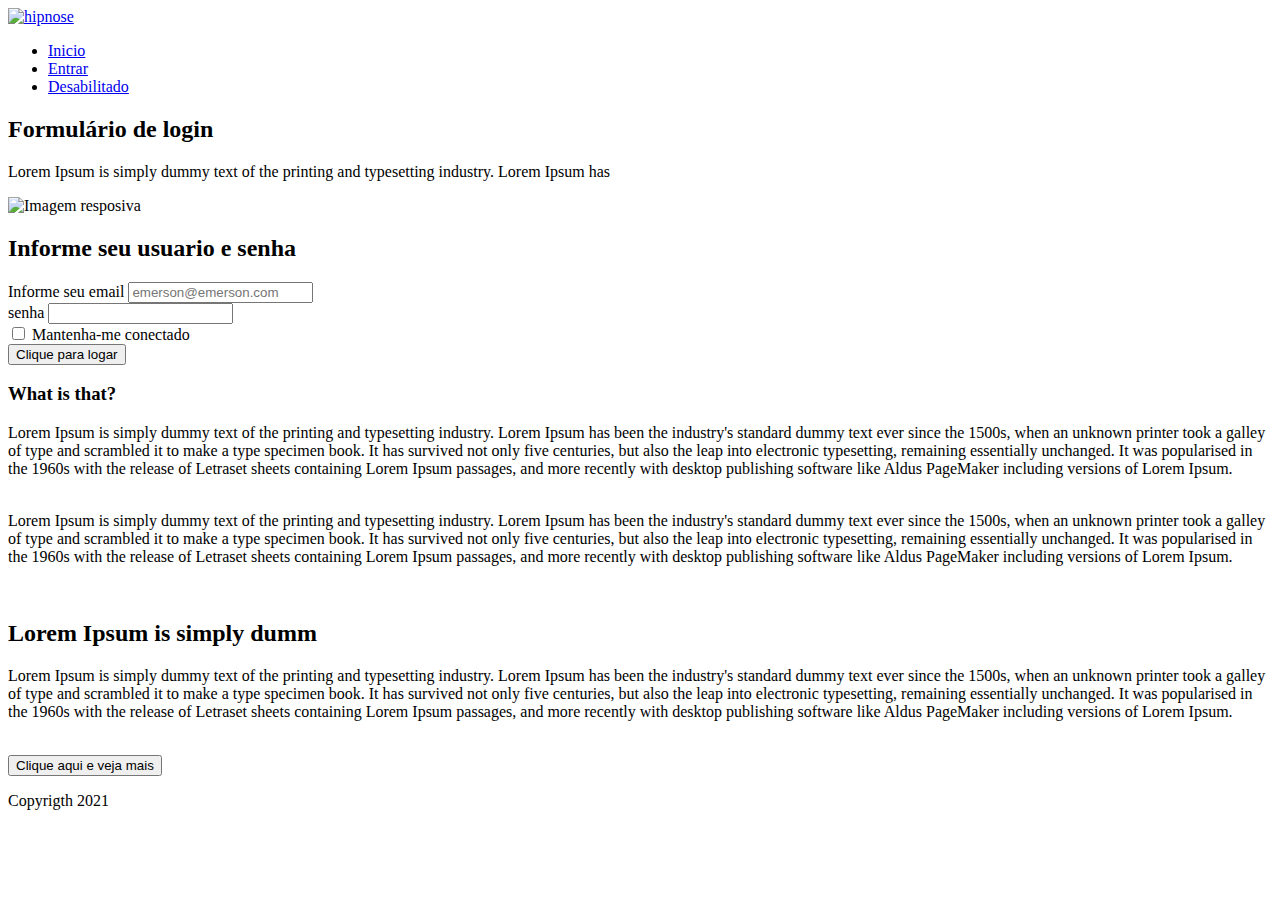
==== index.html @ 549aa681 "feat(index): add prof layout" ====
<!DOCTYPE html>
<html lang="pt-br">
<head>
  <meta charset="UTF-8">
  <meta name="viewport" content="width=device-width, initial-scale=1.0">
  <title>What is loren?</title>
  <link href="https://cdn.jsdelivr.net/npm/bootstrap@5.0.0-beta1/dist/css/bootstrap.min.css" rel="stylesheet" integrity="sha384-giJF6kkoqNQ00vy+HMDP7azOuL0xtbfIcaT9wjKHr8RbDVddVHyTfAAsrekwKmP1" crossorigin="anonymous">
</head>
  <header class="align-items-center border-bottom shadow-sm p-2">       
    <nav class="navbar navbar-expand-lg">
        <div class="container">
          <a class="navbar" href="#">
              <img class="rounded" src="https://s2.glbimg.com/9wnpXS5t7hwQyMtCPlypKvaE_6o=/0x0:717x720/984x0/smart/filters:strip_icc()/i.s3.glbimg.com/v1/AUTH_08fbf48bc0524877943fe86e43087e7a/internal_photos/bs/2018/C/J/auuO46TpWriXh1bYEhgQ/dps8yfsvsaaxdkv.jpg" width="100px" alt="hipnose">
          </a>
          <ul class="navbar-nav text-center">
            <li class="nav-item">
              <a class="nav-link" aria-current="page" href="#">Inicio</a>
            </li>
            <li class="nav-item">
              <a class="nav-link" href="#">Entrar</a>
            </li>
            <li class="nav-item">
              <a class="nav-link disabled" href="#">Desabilitado</a>
            </li>
          </ul>
        </div>
      </nav>
  </header>
  <body>
    <div class="container-fluid container-yellow">
      <div class="row mt-5">
        <div class="col-md-6 m-auto">
            <div class="fluid text-center">
                <h2>Formulário de login</h2>
                <p>
                  <span>Lorem Ipsum is simply dummy text of the printing and typesetting industry. Lorem Ipsum has</span>
                </p>
            </div>
            <img class="img-fluid" src="https://images.tcdn.com.br/img/img_prod/737218/samsung_galaxy_a5_2016_16gb_6731_1_20200609155351.jpg" width="100%" alt="Imagem resposiva">
        </div>
        <div class="col-md-6">
            <div class="card">
              <h2 class="mt-5 mb-2 text-center">Informe seu usuario e senha</h2>
                <form>
                  <div class="p-5">
                    <div class="form-group m-2">
                      <label for="exampleInputEmail1">Informe seu email</label>
                      <input type="email" class="form-control" placeholder="emerson@emerson.com">
                    </div>
                    <div class="form-group m-2">
                      <label for="senha">senha</label>
                      <input type="password" class="form-control  mb-4">
                    </div>
                    <div class="form-group m-2">
                      <input type="checkbox">
                      <label class="form-check-label" for="manter">Mantenha-me conectado</label>
                    </div>
                    <div class="form-group m-2">
                      <button type="submit" class="btn btn-primary">Clique para logar</button>
                    </div>
                  </div>
                </form>
            </div>
        </div>
      </div>
    </div>
    <div class="container-fluid mt-3 mb-3">
      <div class="row p-5 bg-primary">
        <div class="col-md-12">
          <div class="full-content p-5 text-center text-white">
            <div class="title">
              <h3>What is that?</h3>
            </div>
            <div class="text">
              Lorem Ipsum is simply dummy text of the printing and typesetting industry. Lorem Ipsum has been the industry's standard dummy text ever since the 1500s, when an unknown printer took a galley of type and scrambled it to make a type specimen book. It has survived not only five centuries, but also the leap into electronic typesetting, remaining essentially unchanged. It was popularised in the 1960s with the release of Letraset sheets containing Lorem Ipsum passages, and more recently with desktop publishing software like Aldus PageMaker including versions of Lorem Ipsum.
            </div>
          </div>
        </div>
      </div>
    </div>
    <div class="container-fluid mt-3 mb-3">
      <div class="row">
        <div class="col-md-7">
          <img class="img-fluid" src="https://img.elo7.com.br/product/zoom/284DB78/suporte-celular-smartphone-iphone-display-mesa-universal-lg.jpg" alt="">
        </div>
        <div class="col-md-5 p-5">
          <p class="text-sm-left">
            Lorem Ipsum is simply dummy text of the printing and typesetting industry. Lorem Ipsum has been the industry's standard dummy text ever since the 1500s, when an unknown printer took a galley of type and scrambled it to make a type specimen book. It has survived not only five centuries, but also the leap into electronic typesetting, remaining essentially unchanged. It was popularised in the 1960s with the release of Letraset sheets containing Lorem Ipsum passages, and more recently with desktop publishing software like Aldus PageMaker including versions of Lorem Ipsum.
          </p>
        </div>
      </div>
    </div>
    <div class="container-fluid mt-3 mb-3 text-center">
        <img class="img-fluid" src="https://images-na.ssl-images-amazon.com/images/I/61fssjfZfML._AC_SX425_.jpg" alt="">
    </div>
    <div class="container-fluid mt-5 mb-3">
      <div class="row">
        <div class="col-sm-12 p-4">
          <div class="row mb-4">
            <div class="col-sm-12">
              <h2 class="text-center">
                Lorem Ipsum is simply dumm
              </h2>
            </div>
          </div>
          <div class="row">
            <div class="col-sm-8 p-4">
              <p class="text-right">
                Lorem Ipsum is simply dummy text of the printing and typesetting industry. Lorem Ipsum has been the industry's standard dummy text ever since the 1500s, when an unknown printer took a galley of type and scrambled it to make a type specimen book. It has survived not only five centuries, but also the leap into electronic typesetting, remaining essentially unchanged. It was popularised in the 1960s with the release of Letraset sheets containing Lorem Ipsum passages, and more recently with desktop publishing software like Aldus PageMaker including versions of Lorem Ipsum.
              </p>
            </div>
            <div class="col-sm-4 p-3">
              <div class="row">
                <img class="img-fluid" src="https://images-americanas.b2w.io/spacey/2019/11/06/g8plus.jpg" alt="">
              </div>
              <div class="row p-5">
                <button class="btn btn-primary">
                  Clique aqui e veja mais
                </button>
              </div>
            </div>
          </div>
        </div>
      </div>
    </div>      
  </body>
  <footer class="pt- text-muted text-center">
    <p>Copyrigth 2021</p>
  </footer>
</html>
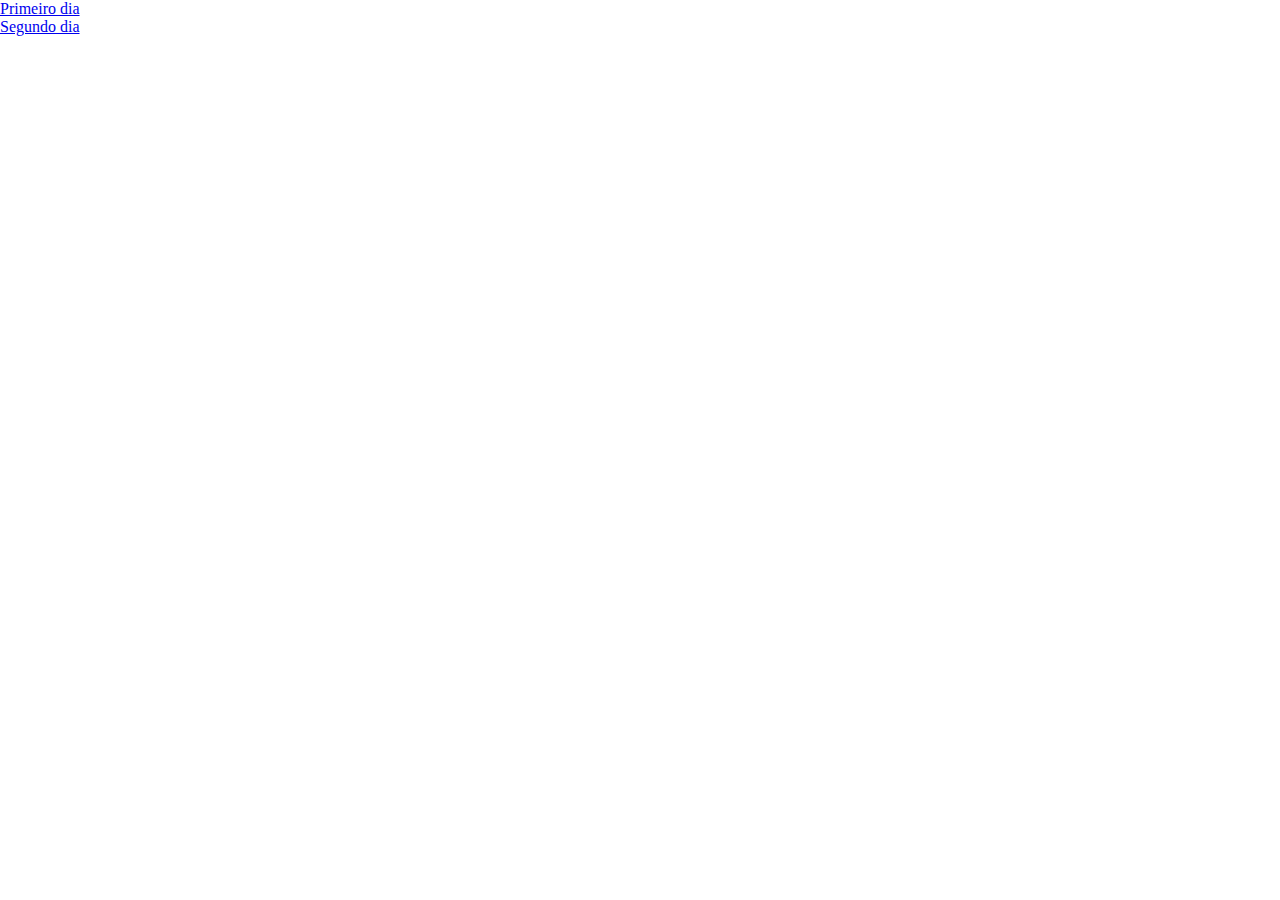
==== commit a6317fe0: "feat(02-02): add file class" ====
--- a/index.html
+++ b/index.html
@@ -1,130 +1,17 @@
 <!DOCTYPE html>
 <html lang="pt-br">
-<head>
-  <meta charset="UTF-8">
-  <meta name="viewport" content="width=device-width, initial-scale=1.0">
-  <title>What is loren?</title>
-  <link href="https://cdn.jsdelivr.net/npm/bootstrap@5.0.0-beta1/dist/css/bootstrap.min.css" rel="stylesheet" integrity="sha384-giJF6kkoqNQ00vy+HMDP7azOuL0xtbfIcaT9wjKHr8RbDVddVHyTfAAsrekwKmP1" crossorigin="anonymous">
-</head>
-  <header class="align-items-center border-bottom shadow-sm p-2">       
-    <nav class="navbar navbar-expand-lg">
-        <div class="container">
-          <a class="navbar" href="#">
-              <img class="rounded" src="https://s2.glbimg.com/9wnpXS5t7hwQyMtCPlypKvaE_6o=/0x0:717x720/984x0/smart/filters:strip_icc()/i.s3.glbimg.com/v1/AUTH_08fbf48bc0524877943fe86e43087e7a/internal_photos/bs/2018/C/J/auuO46TpWriXh1bYEhgQ/dps8yfsvsaaxdkv.jpg" width="100px" alt="hipnose">
-          </a>
-          <ul class="navbar-nav text-center">
-            <li class="nav-item">
-              <a class="nav-link" aria-current="page" href="#">Inicio</a>
-            </li>
-            <li class="nav-item">
-              <a class="nav-link" href="#">Entrar</a>
-            </li>
-            <li class="nav-item">
-              <a class="nav-link disabled" href="#">Desabilitado</a>
-            </li>
-          </ul>
-        </div>
-      </nav>
-  </header>
+  <head>
+    <meta charset="UTF-8">
+    <meta name="viewport" content="width=device-width, initial-scale=1.0">
+    <link rel="stylesheet" href="css/style.css">
+    <title>Main display</title>
+  </head>
   <body>
-    <div class="container-fluid container-yellow">
-      <div class="row mt-5">
-        <div class="col-md-6 m-auto">
-            <div class="fluid text-center">
-                <h2>Formulário de login</h2>
-                <p>
-                  <span>Lorem Ipsum is simply dummy text of the printing and typesetting industry. Lorem Ipsum has</span>
-                </p>
-            </div>
-            <img class="img-fluid" src="https://images.tcdn.com.br/img/img_prod/737218/samsung_galaxy_a5_2016_16gb_6731_1_20200609155351.jpg" width="100%" alt="Imagem resposiva">
-        </div>
-        <div class="col-md-6">
-            <div class="card">
-              <h2 class="mt-5 mb-2 text-center">Informe seu usuario e senha</h2>
-                <form>
-                  <div class="p-5">
-                    <div class="form-group m-2">
-                      <label for="exampleInputEmail1">Informe seu email</label>
-                      <input type="email" class="form-control" placeholder="emerson@emerson.com">
-                    </div>
-                    <div class="form-group m-2">
-                      <label for="senha">senha</label>
-                      <input type="password" class="form-control  mb-4">
-                    </div>
-                    <div class="form-group m-2">
-                      <input type="checkbox">
-                      <label class="form-check-label" for="manter">Mantenha-me conectado</label>
-                    </div>
-                    <div class="form-group m-2">
-                      <button type="submit" class="btn btn-primary">Clique para logar</button>
-                    </div>
-                  </div>
-                </form>
-            </div>
-        </div>
-      </div>
+    <div>
+      <a href="./01-02/index.html">Primeiro dia</a>
     </div>
-    <div class="container-fluid mt-3 mb-3">
-      <div class="row p-5 bg-primary">
-        <div class="col-md-12">
-          <div class="full-content p-5 text-center text-white">
-            <div class="title">
-              <h3>What is that?</h3>
-            </div>
-            <div class="text">
-              Lorem Ipsum is simply dummy text of the printing and typesetting industry. Lorem Ipsum has been the industry's standard dummy text ever since the 1500s, when an unknown printer took a galley of type and scrambled it to make a type specimen book. It has survived not only five centuries, but also the leap into electronic typesetting, remaining essentially unchanged. It was popularised in the 1960s with the release of Letraset sheets containing Lorem Ipsum passages, and more recently with desktop publishing software like Aldus PageMaker including versions of Lorem Ipsum.
-            </div>
-          </div>
-        </div>
-      </div>
+    <div>
+      <a href="./02-02/index.html">Segundo dia</a>
     </div>
-    <div class="container-fluid mt-3 mb-3">
-      <div class="row">
-        <div class="col-md-7">
-          <img class="img-fluid" src="https://img.elo7.com.br/product/zoom/284DB78/suporte-celular-smartphone-iphone-display-mesa-universal-lg.jpg" alt="">
-        </div>
-        <div class="col-md-5 p-5">
-          <p class="text-sm-left">
-            Lorem Ipsum is simply dummy text of the printing and typesetting industry. Lorem Ipsum has been the industry's standard dummy text ever since the 1500s, when an unknown printer took a galley of type and scrambled it to make a type specimen book. It has survived not only five centuries, but also the leap into electronic typesetting, remaining essentially unchanged. It was popularised in the 1960s with the release of Letraset sheets containing Lorem Ipsum passages, and more recently with desktop publishing software like Aldus PageMaker including versions of Lorem Ipsum.
-          </p>
-        </div>
-      </div>
-    </div>
-    <div class="container-fluid mt-3 mb-3 text-center">
-        <img class="img-fluid" src="https://images-na.ssl-images-amazon.com/images/I/61fssjfZfML._AC_SX425_.jpg" alt="">
-    </div>
-    <div class="container-fluid mt-5 mb-3">
-      <div class="row">
-        <div class="col-sm-12 p-4">
-          <div class="row mb-4">
-            <div class="col-sm-12">
-              <h2 class="text-center">
-                Lorem Ipsum is simply dumm
-              </h2>
-            </div>
-          </div>
-          <div class="row">
-            <div class="col-sm-8 p-4">
-              <p class="text-right">
-                Lorem Ipsum is simply dummy text of the printing and typesetting industry. Lorem Ipsum has been the industry's standard dummy text ever since the 1500s, when an unknown printer took a galley of type and scrambled it to make a type specimen book. It has survived not only five centuries, but also the leap into electronic typesetting, remaining essentially unchanged. It was popularised in the 1960s with the release of Letraset sheets containing Lorem Ipsum passages, and more recently with desktop publishing software like Aldus PageMaker including versions of Lorem Ipsum.
-              </p>
-            </div>
-            <div class="col-sm-4 p-3">
-              <div class="row">
-                <img class="img-fluid" src="https://images-americanas.b2w.io/spacey/2019/11/06/g8plus.jpg" alt="">
-              </div>
-              <div class="row p-5">
-                <button class="btn btn-primary">
-                  Clique aqui e veja mais
-                </button>
-              </div>
-            </div>
-          </div>
-        </div>
-      </div>
-    </div>      
   </body>
-  <footer class="pt- text-muted text-center">
-    <p>Copyrigth 2021</p>
-  </footer>
 </html>--- a/css/style.css
+++ b/css/style.css
@@ -0,0 +1,5 @@
+body {
+  margin: 0;
+  padding: 0;
+  outline: 0;
+}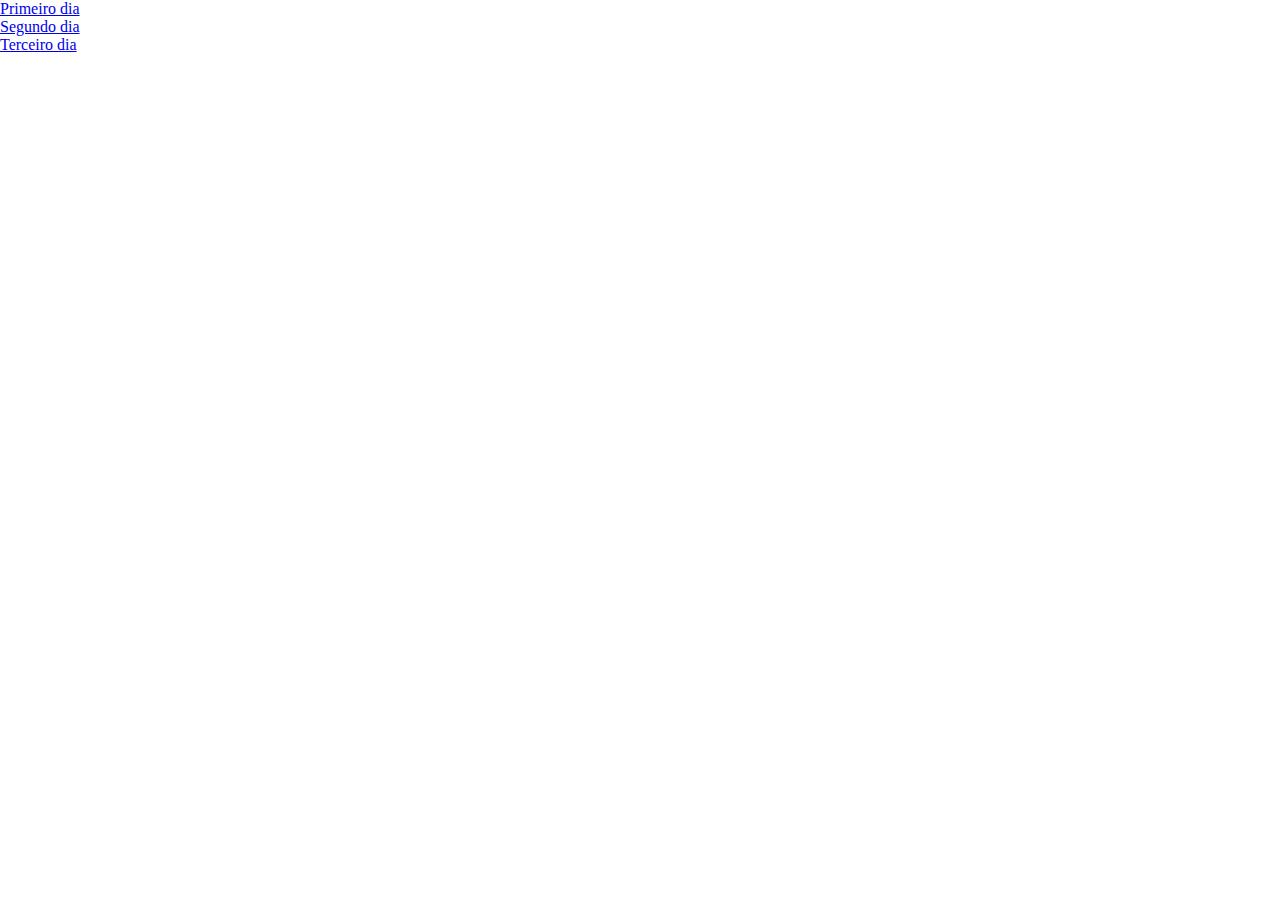
==== commit b8a78e68: "style(03-02): add exercices" ====
--- a/index.html
+++ b/index.html
@@ -13,5 +13,8 @@
     <div>
       <a href="./02-02/index.html">Segundo dia</a>
     </div>
+    <div>
+      <a href="./03-02/index.html">Terceiro dia</a>
+    </div>
   </body>
 </html>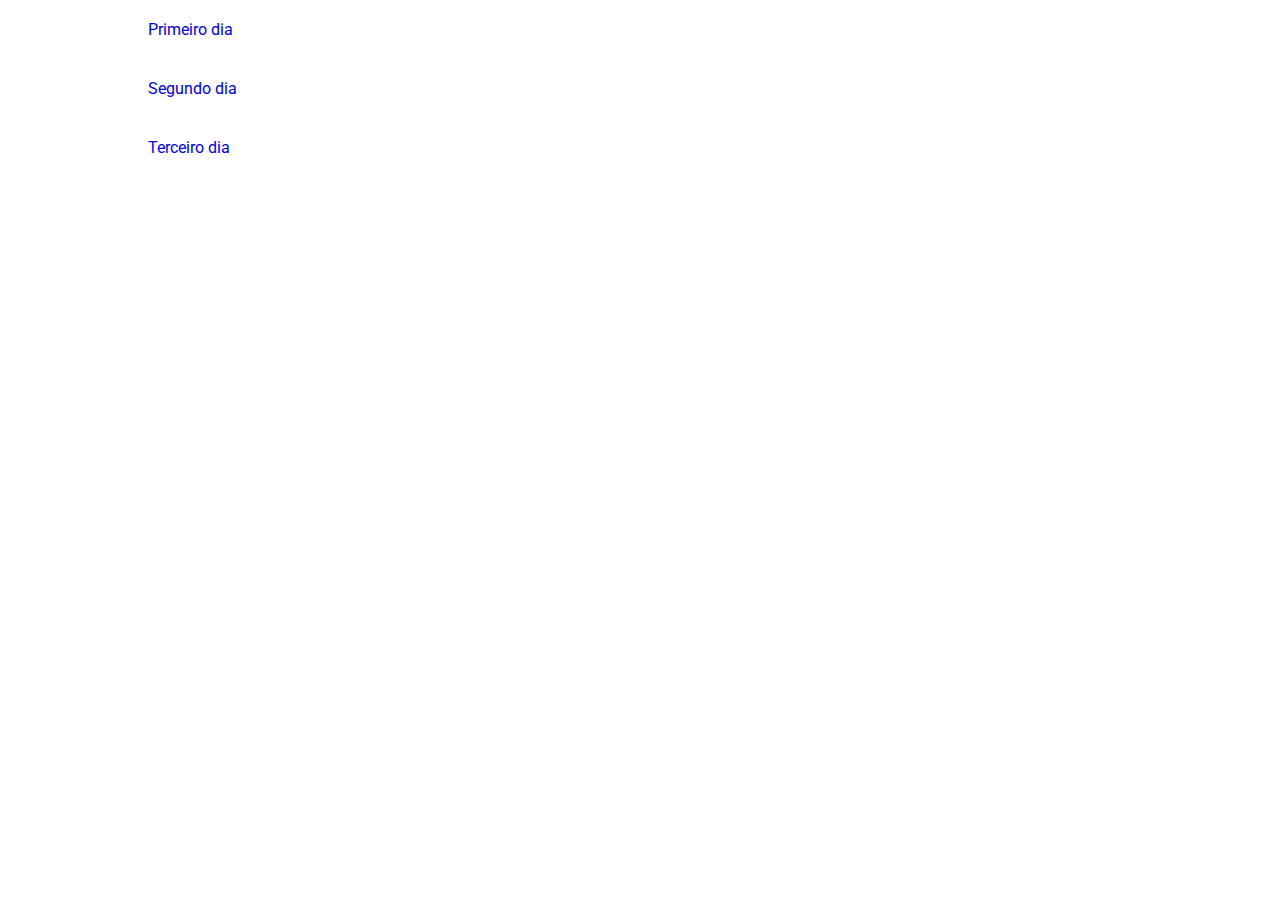
==== commit a965727c: "style(03-02): add index" ====
--- a/index.html
+++ b/index.html
@@ -7,14 +7,17 @@
     <title>Main display</title>
   </head>
   <body>
-    <div>
-      <a href="./01-02/index.html">Primeiro dia</a>
+    <div class="container">
+      <div class="content-default">
+        <a href="./01-02/index.html">Primeiro dia</a>
+      </div>
+      <div class="content-default">
+        <a href="./02-02/index.html">Segundo dia</a>
+      </div>
+      <div class="content-default">
+        <a href="./03-02/index.html">Terceiro dia</a>
+      </div>
     </div>
-    <div>
-      <a href="./02-02/index.html">Segundo dia</a>
-    </div>
-    <div>
-      <a href="./03-02/index.html">Terceiro dia</a>
-    </div>
+    
   </body>
 </html>--- a/css/style.css
+++ b/css/style.css
@@ -1,5 +1,30 @@
+@import url('https://fonts.googleapis.com/css2?family=Roboto:wght@300;900&display=swap');
+
+
 body {
   margin: 0;
   padding: 0;
   outline: 0;
+}
+
+a{
+  font-family: 'Roboto', sans-serif;
+  font-weight: 400;
+  text-decoration: none;
+}
+a:hover{
+  font-weight: bold;
+}
+
+.container{
+  width: 80%;
+  margin: 0 auto;
+}
+
+.content-default{
+  padding: 20px;
+}
+
+.content-justify--between{
+  justify-content: space-between;
 }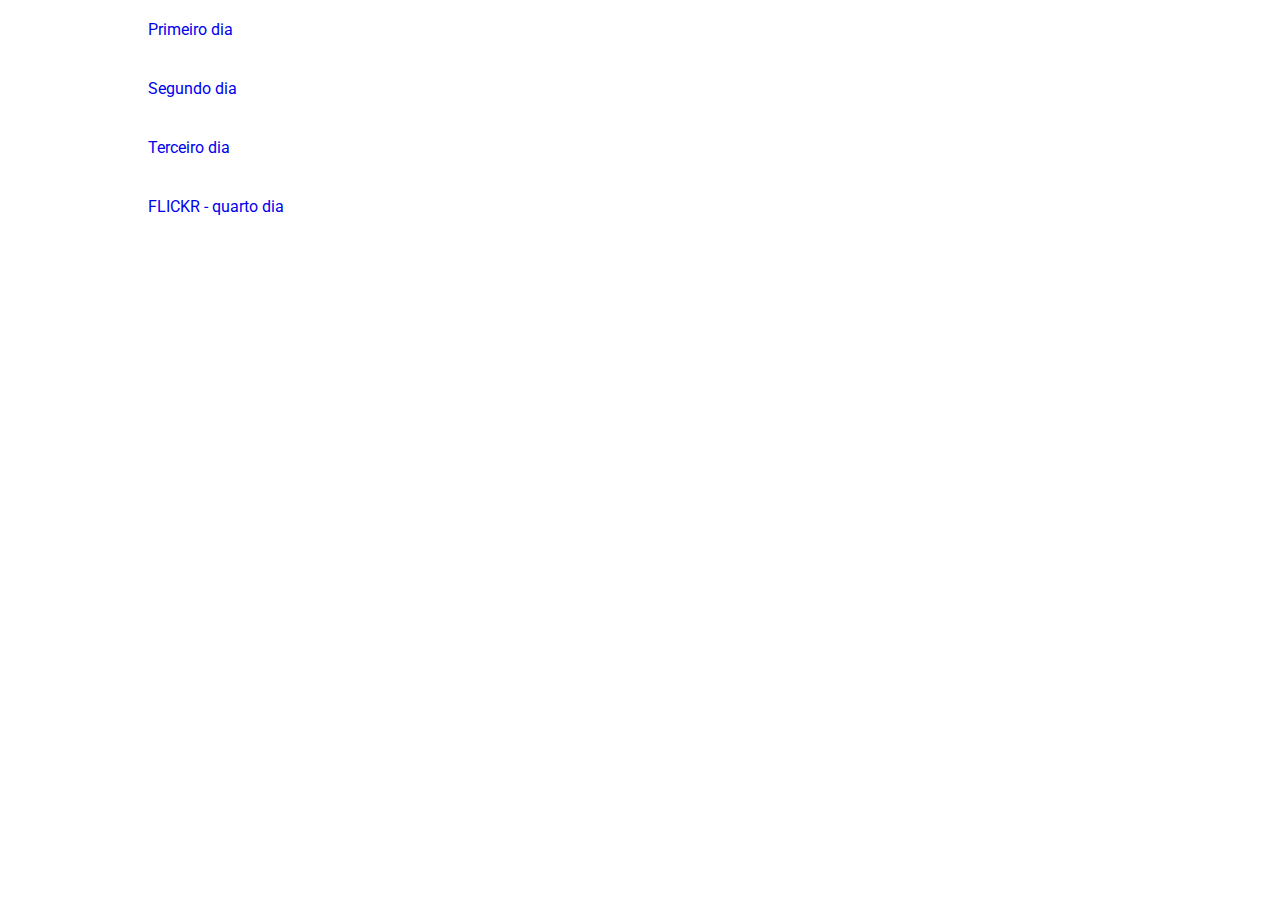
==== commit d95422b8: "feat(flickr): add flickr with API integration" ====
--- a/index.html
+++ b/index.html
@@ -17,7 +17,9 @@
       <div class="content-default">
         <a href="./03-02/index.html">Terceiro dia</a>
       </div>
+      <div class="content-default">
+        <a href="./flickr/index.html">FLICKR - quarto dia</a>
+      </div>
     </div>
-    
   </body>
 </html>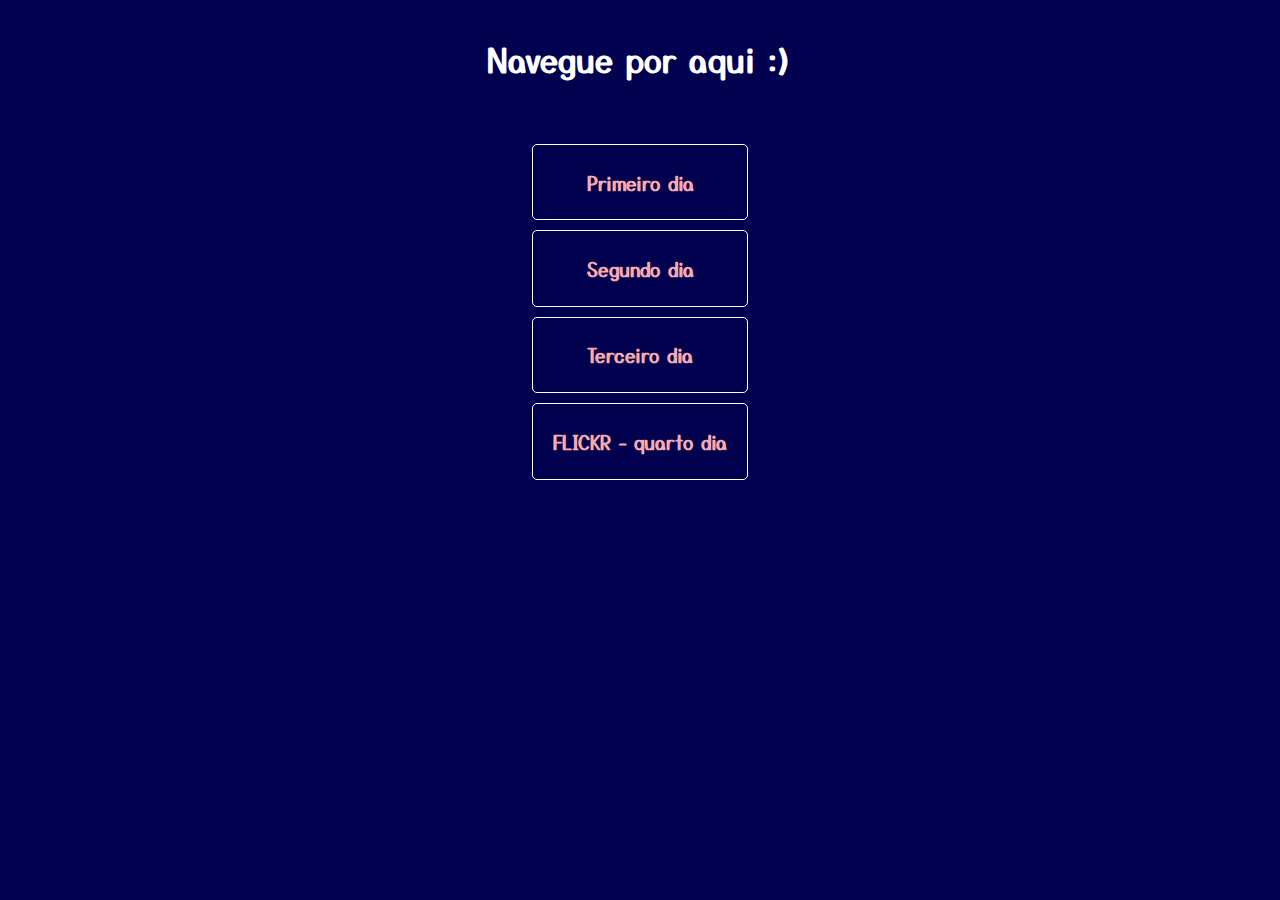
==== commit 762e6d5e: "style(index): add style to initial page" ====
--- a/index.html
+++ b/index.html
@@ -4,22 +4,46 @@
     <meta charset="UTF-8">
     <meta name="viewport" content="width=device-width, initial-scale=1.0">
     <link rel="stylesheet" href="css/style.css">
-    <title>Main display</title>
+    <link rel="icon" type="imagem/png" href="https://cdn3.iconfinder.com/data/icons/letters-and-numbers-1/32/letter_E_blue-512.png" />
+    <title>Inicio</title>
   </head>
   <body>
-    <div class="container">
-      <div class="content-default">
-        <a href="./01-02/index.html">Primeiro dia</a>
+    <div class="container align-items--center">
+      <div class="content-default text-color--white">
+        <h1>
+          Navegue por aqui :)
+        </h1>
       </div>
-      <div class="content-default">
-        <a href="./02-02/index.html">Segundo dia</a>
-      </div>
-      <div class="content-default">
-        <a href="./03-02/index.html">Terceiro dia</a>
-      </div>
-      <div class="content-default">
-        <a href="./flickr/index.html">FLICKR - quarto dia</a>
-      </div>
+      <div class="content-default text-align--center">
+        <div class="content-default text-color--any content-border--white content-transform--hover padding-sides--10">
+          <a href="./01-02/index.html">
+            <h3>
+              Primeiro dia
+            </h3>
+          </a>
+        </div>
+        <div class="content-default text-color--any content-border--white content-transform--hover padding-sides--10">
+          <a href="./02-02/index.html">
+            <h3>
+              Segundo dia
+            </h3>
+          </a>
+        </div>
+        <div class="content-default text-color--any content-border--white content-transform--hover padding-sides--10">
+          <a href="./03-02/index.html">
+            <h3>
+            Terceiro dia
+            </h3>
+          </a>
+        </div>
+        <div class="content-default text-color--any content-border--white content-transform--hover padding-sides--10">
+          <a href="./flickr/index.html">
+            <h3>
+              FLICKR - quarto dia
+            </h3>
+          </a>
+        </div>        
+      </div>      
     </div>
   </body>
 </html>--- a/css/style.css
+++ b/css/style.css
@@ -1,30 +1,78 @@
 @import url('https://fonts.googleapis.com/css2?family=Roboto:wght@300;900&display=swap');
-
+@import url('https://fonts.googleapis.com/css2?family=Yusei+Magic&display=swap');
+/*font-family: 'Yusei Magic', sans-serif;*/
 
 body {
   margin: 0;
   padding: 0;
   outline: 0;
+  background-color: rgb(1, 1, 80);
+
+}
+
+h1, h2, h3 {
+  font-family: 'Yusei Magic', sans-serif;
 }
 
 a{
+  color: inherit; 
   font-family: 'Roboto', sans-serif;
   font-weight: 400;
   text-decoration: none;
 }
-a:hover{
+
+h3:hover{
+  color: white;
   font-weight: bold;
 }
 
 .container{
+  display: flex;
+  flex-direction: column;
+  margin: 0 auto;
   width: 80%;
-  margin: 0 auto;
 }
 
 .content-default{
-  padding: 20px;
+  padding: 5px;
+  margin: 10px 2px;
 }
 
 .content-justify--between{
   justify-content: space-between;
+}
+
+.align-items--center{
+  align-items: center;
+}
+
+.text-align--center{
+  text-align: center;
+}
+
+.text-color--white{
+  color: white;
+}
+
+.text-color--any{
+  color: rgb(248, 171, 171);
+}
+
+.content-border--white{
+  border: solid 1px white;
+  border-radius: 5px;
+}
+
+.content-transform--hover:hover{
+  transition: 0.5s;
+  transform: scale(1.1); 
+}
+
+.content-padding--10{
+  padding: 10px;
+}
+
+.padding-sides--10{
+  padding-left: 20px;
+  padding-right: 20px;
 }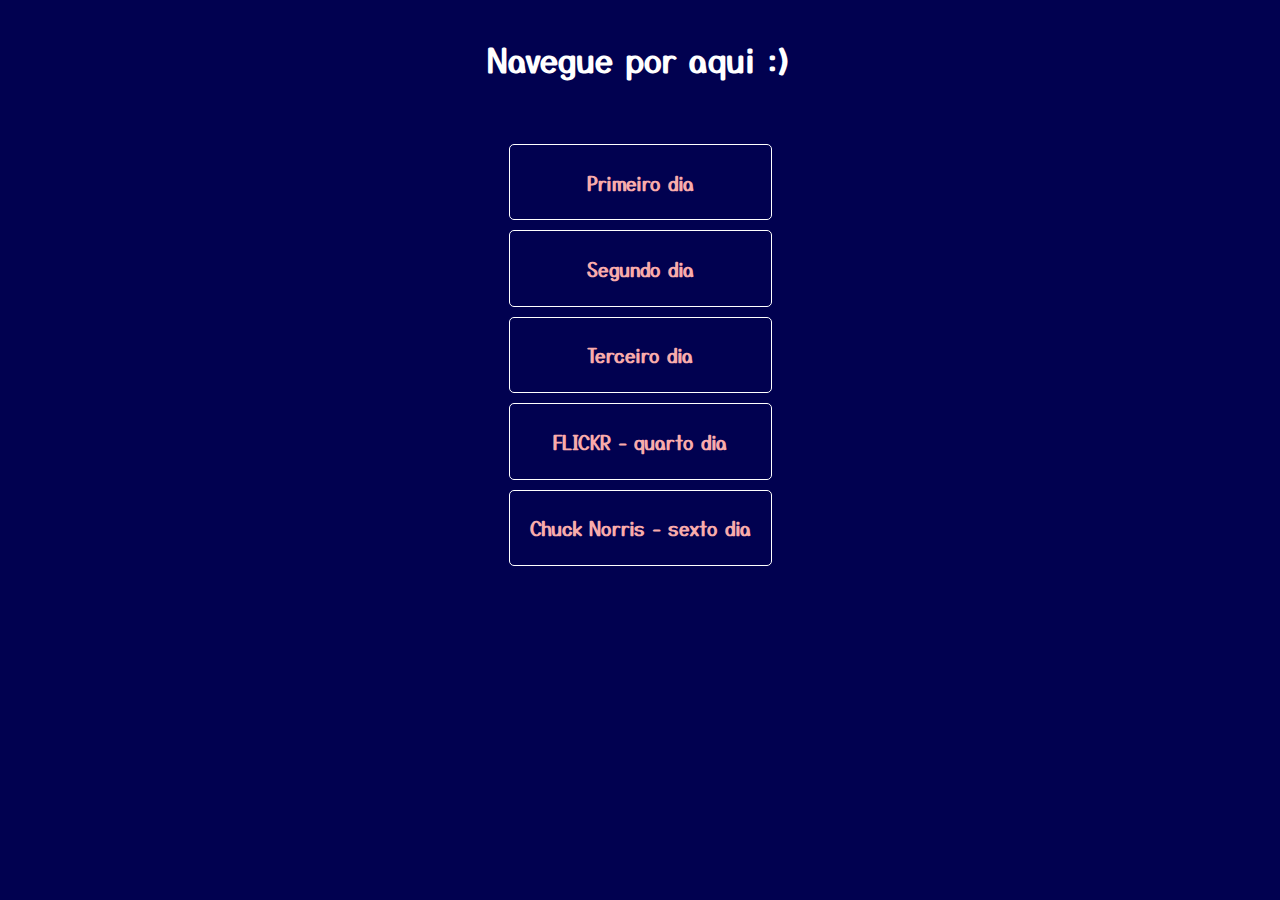
==== commit edf3bd6d: "style(05-02): add jokes" ====
--- a/index.html
+++ b/index.html
@@ -42,6 +42,13 @@
               FLICKR - quarto dia
             </h3>
           </a>
+        </div>  
+        <div class="content-default text-color--any content-border--white content-transform--hover padding-sides--10">
+          <a href="./chucknorris-05-02/index.html">
+            <h3>
+              Chuck Norris - sexto dia
+            </h3>
+          </a>
         </div>        
       </div>      
     </div>
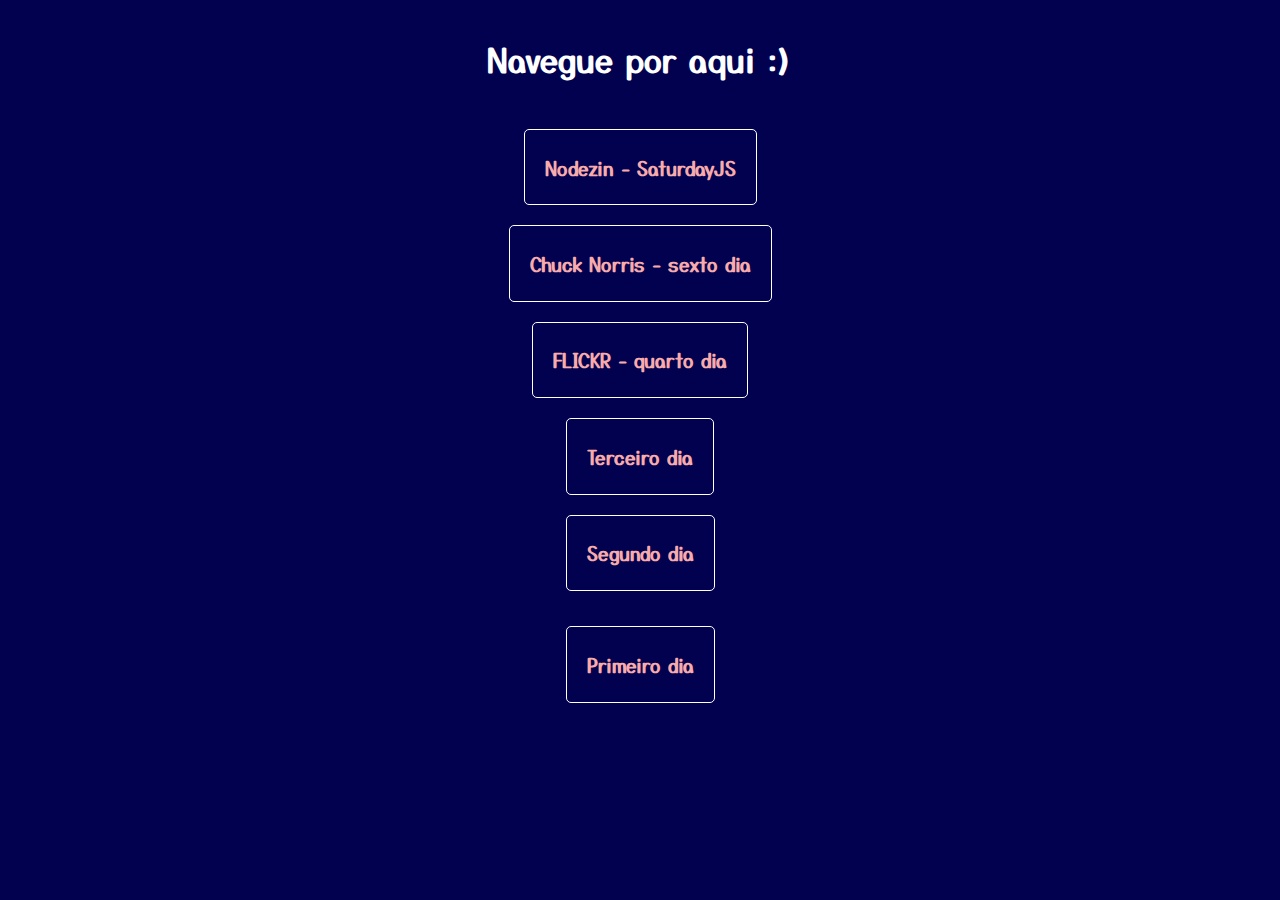
==== commit 53d4ebc7: "feat(saturdayJS): add saturdayJS to index" ====
--- a/index.html
+++ b/index.html
@@ -14,6 +14,41 @@
           Navegue por aqui :)
         </h1>
       </div>
+      <div class="content-default text-color--any content-border--white content-transform--hover padding-sides--10">
+        <a href="https://emerson-oliveira-gama-node.netlify.app/">
+          <h3>
+            Nodezin - SaturdayJS
+          </h3>
+        </a>
+      </div>
+      <div class="content-default text-color--any content-border--white content-transform--hover padding-sides--10">
+        <a href="./chucknorris-05-02/index.html">
+          <h3>
+            Chuck Norris - sexto dia
+          </h3>
+        </a>
+      </div>
+      <div class="content-default text-color--any content-border--white content-transform--hover padding-sides--10">
+        <a href="./flickr/index.html">
+          <h3>
+            FLICKR - quarto dia
+          </h3>
+        </a>
+      </div>
+      <div class="content-default text-color--any content-border--white content-transform--hover padding-sides--10">
+        <a href="./03-02/index.html">
+          <h3>
+          Terceiro dia
+          </h3>
+        </a>
+      </div>
+      <div class="content-default text-color--any content-border--white content-transform--hover padding-sides--10">
+        <a href="./02-02/index.html">
+          <h3>
+            Segundo dia
+          </h3>
+        </a>
+      </div>    
       <div class="content-default text-align--center">
         <div class="content-default text-color--any content-border--white content-transform--hover padding-sides--10">
           <a href="./01-02/index.html">
@@ -21,35 +56,7 @@
               Primeiro dia
             </h3>
           </a>
-        </div>
-        <div class="content-default text-color--any content-border--white content-transform--hover padding-sides--10">
-          <a href="./02-02/index.html">
-            <h3>
-              Segundo dia
-            </h3>
-          </a>
-        </div>
-        <div class="content-default text-color--any content-border--white content-transform--hover padding-sides--10">
-          <a href="./03-02/index.html">
-            <h3>
-            Terceiro dia
-            </h3>
-          </a>
-        </div>
-        <div class="content-default text-color--any content-border--white content-transform--hover padding-sides--10">
-          <a href="./flickr/index.html">
-            <h3>
-              FLICKR - quarto dia
-            </h3>
-          </a>
-        </div>  
-        <div class="content-default text-color--any content-border--white content-transform--hover padding-sides--10">
-          <a href="./chucknorris-05-02/index.html">
-            <h3>
-              Chuck Norris - sexto dia
-            </h3>
-          </a>
-        </div>        
+        </div>      
       </div>      
     </div>
   </body>
